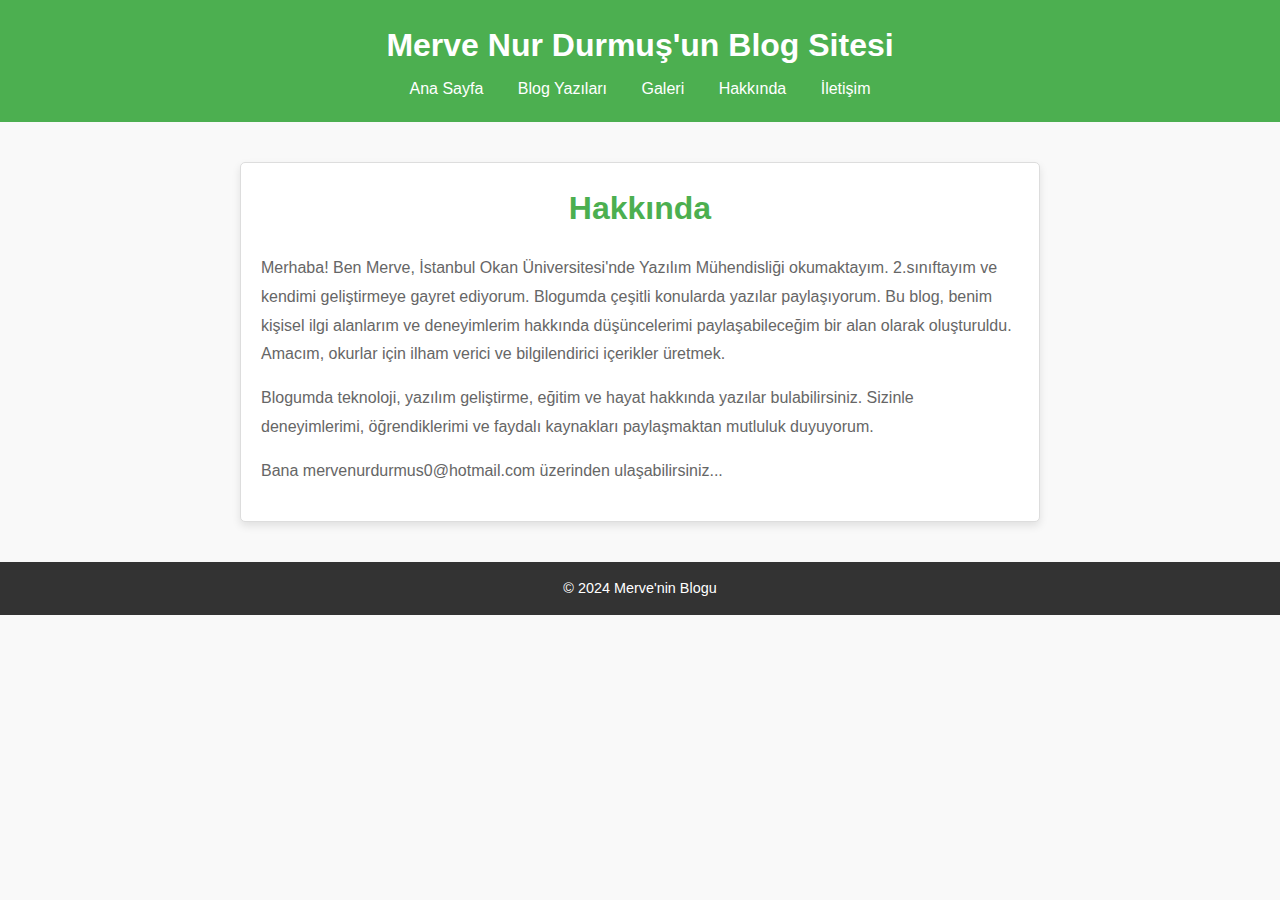
==== Mervos/about.html @ c5c3dea0 "Add files via upload" ====
<!DOCTYPE html>
<html lang="tr">
<head>
    <meta charset="UTF-8">
    <meta name="viewport" content="width=device-width, initial-scale=1.0">
    <title>Merve Nur Durmuş'un Blog Sitesi - Hakkında</title>
    <link rel="stylesheet" href="styles.css">
</head>
<body>
    <header>
        <h1>Merve Nur Durmuş'un Blog Sitesi</h1>
        <nav>
            <a href="index.html">Ana Sayfa</a>
            <a href="blog.html">Blog Yazıları</a>
            <a href="gallery.html">Galeri</a>
            <a href="about.html">Hakkında</a>
            <a href="contact.html">İletişim</a>
        </nav>
    </header>
    <main>
        <section class="about-section">
            <h2>Hakkında</h2>
            <p>Merhaba! Ben Merve, İstanbul Okan Üniversitesi'nde Yazılım Mühendisliği okumaktayım. 2.sınıftayım ve kendimi geliştirmeye gayret ediyorum. Blogumda çeşitli konularda yazılar paylaşıyorum. Bu blog, benim kişisel ilgi alanlarım ve deneyimlerim hakkında düşüncelerimi paylaşabileceğim bir alan olarak oluşturuldu. Amacım, okurlar için ilham verici ve bilgilendirici içerikler üretmek.</p>
            <p>Blogumda teknoloji, yazılım geliştirme, eğitim ve hayat hakkında yazılar bulabilirsiniz. Sizinle deneyimlerimi, öğrendiklerimi ve faydalı kaynakları paylaşmaktan mutluluk duyuyorum.</p>
            <p>Bana mervenurdurmus0@hotmail.com üzerinden ulaşabilirsiniz...</p>
        </section>
    </main>
    <footer>
        <p>&copy; 2024 Merve'nin Blogu</p>
    </footer>
</body>
</html>
---- Mervos/styles.css ----
* {
    margin: 0;
    padding: 0;
    box-sizing: border-box;
}

body {
    font-family: Arial, sans-serif;
    background-color: #f9f9f9;
    color: #333;
    line-height: 1.6;
}


header {
    background-color: #4CAF50; 
    color: white;
    padding: 20px 0;
    text-align: center;
}

header h1 {
    font-size: 2em;
    margin-bottom: 5px;
}

header nav a {
    color: white;
    text-decoration: none;
    padding: 10px 15px;
    font-size: 1em;
}

header nav a:hover {
    background-color: #3e8e41; 
    border-radius: 5px;
}


main {
    padding: 20px;
    max-width: 1000px; 
    margin: 0 auto;
}


#featured-posts {
    text-align: center;
    margin-bottom: 20px;
}

#featured-posts h2 {
    color: #4CAF50;
    margin-bottom: 20px;
    font-size: 1.8em;
}


.blog-post-container {
    display: flex;
    justify-content: space-between;
}


.blog-post {
    background-color: #fff;
    border: 1px solid #ddd;
    border-radius: 5px;
    box-shadow: 0px 4px 8px rgba(0, 0, 0, 0.1);
    width: 48%; 
    padding: 15px;
    margin-bottom: 20px;
}

.blog-title {
    font-weight: bold;
    font-size: 1.5em; 
    color: #329f4a; 
    margin-bottom: 10px;
}

.blog-post p {
    color: #666;
    font-size: 0.95em;
}


#blog-posts {
    max-width: 800px;
    margin: 20px auto;
    padding: 20px;
}

#blog-posts h2 {
    color: #4CAF50;
    text-align: center;
    margin-bottom: 20px;
    font-size: 1.8em;
}

#blog-posts .blog-post {
    width: 100%;
}

.blog-detail {
    max-width: 800px;
    margin: 0 auto;
    padding: 20px;
    background-color: #fff;
    border: 1px solid #ddd;
    border-radius: 5px;
    box-shadow: 0px 4px 8px rgba(0, 0, 0, 0.1);
    text-align: center; 
}

.blog-detail h2 {
    color: #4CAF50; 
    font-size: 2em;
    margin-bottom: 20px;
    text-align: center;
}

.blog-detail p {
    text-align: left; 
    color: #666;
    line-height: 1.8;
    font-size: 1em;
}

.fixed-image {
    position: fixed;
    left: 110px; 
    top: 180px; 
    width: 150px; 
    height: auto;
    border-radius: 0px;
    box-shadow: 0px 0px 0px rgba(0, 0, 0, 0.1);
    z-index: 1; 
}



.about-section {
    max-width: 800px;
    margin: 20px auto;
    padding: 20px;
    background-color: #fff;
    border: 1px solid #ddd;
    border-radius: 5px;
    box-shadow: 0px 4px 8px rgba(0, 0, 0, 0.1);
    text-align: center;
}

.about-section h2 {
    color: #4CAF50; 
    font-size: 2em;
    margin-bottom: 20px;
}

.about-section p {
    color: #666;
    font-size: 1em;
    line-height: 1.8;
    text-align: left;
    margin-bottom: 15px;
}


.gallery-section {
    max-width: 1000px;
    margin: 20px auto;
    padding: 20px;
    background-color: #fff;
    border: 1px solid #ddd;
    border-radius: 5px;
    box-shadow: 0px 4px 8px rgba(0, 0, 0, 0.1);
    text-align: center;
}

.gallery-section h2 {
    color: #4CAF50; 
    font-size: 2em;
    margin-bottom: 20px;
}

.gallery-container {
    display: flex;
    justify-content: space-around;
    flex-wrap: wrap;
    gap: 20px;
}

.gallery-item {
    width: 30%;
    border: 1px solid #ddd;
    border-radius: 5px;
    overflow: hidden;
    box-shadow: 0px 4px 8px rgba(0, 0, 0, 0.1);
    background-color: #f9f9f9;
    text-align: center;
}

.gallery-item img {
    width: 100%;
    height: auto;
    display: block;
}

.gallery-item p {
    padding: 10px;
    font-size: 1em;
    color: #333;
}



.contact-section {
    max-width: 600px;
    margin: 20px auto;
    padding: 20px;
    background-color: #fff;
    border: 1px solid #ddd;
    border-radius: 5px;
    box-shadow: 0px 4px 8px rgba(0, 0, 0, 0.1);
    text-align: center;
}

.contact-section h2 {
    color: #4CAF50; 
    font-size: 2em;
    margin-bottom: 20px;
}

.contact-form {
    display: flex;
    flex-direction: column;
    gap: 15px;
}

.contact-form label {
    font-weight: bold;
    text-align: left;
    margin-bottom: 5px;
}

.contact-form input,
.contact-form textarea {
    width: 100%;
    padding: 10px;
    border: 1px solid #ddd;
    border-radius: 5px;
    font-size: 1em;
}

.contact-form button {
    background-color: #4CAF50;
    color: white;
    border: none;
    padding: 10px 20px;
    font-size: 1em;
    border-radius: 5px;
    cursor: pointer;
    transition: background-color 0.3s;
}

.contact-form button:hover {
    background-color: #3e8e41;
}




footer {
    background-color: #333;
    color: white;
    text-align: center;
    padding: 15px 0;
    position: relative;
    bottom: 0;
    width: 100%;
    font-size: 0.9em;
}


@media (max-width: 768px) {
    header nav a {
        display: block;
        padding: 10px;
        font-size: 0.9em;
    }

    
    .blog-post-container {
        flex-direction: column;
        align-items: center;
    }

    .blog-post {
        width: 100%;
        margin-bottom: 20px;
    }
}
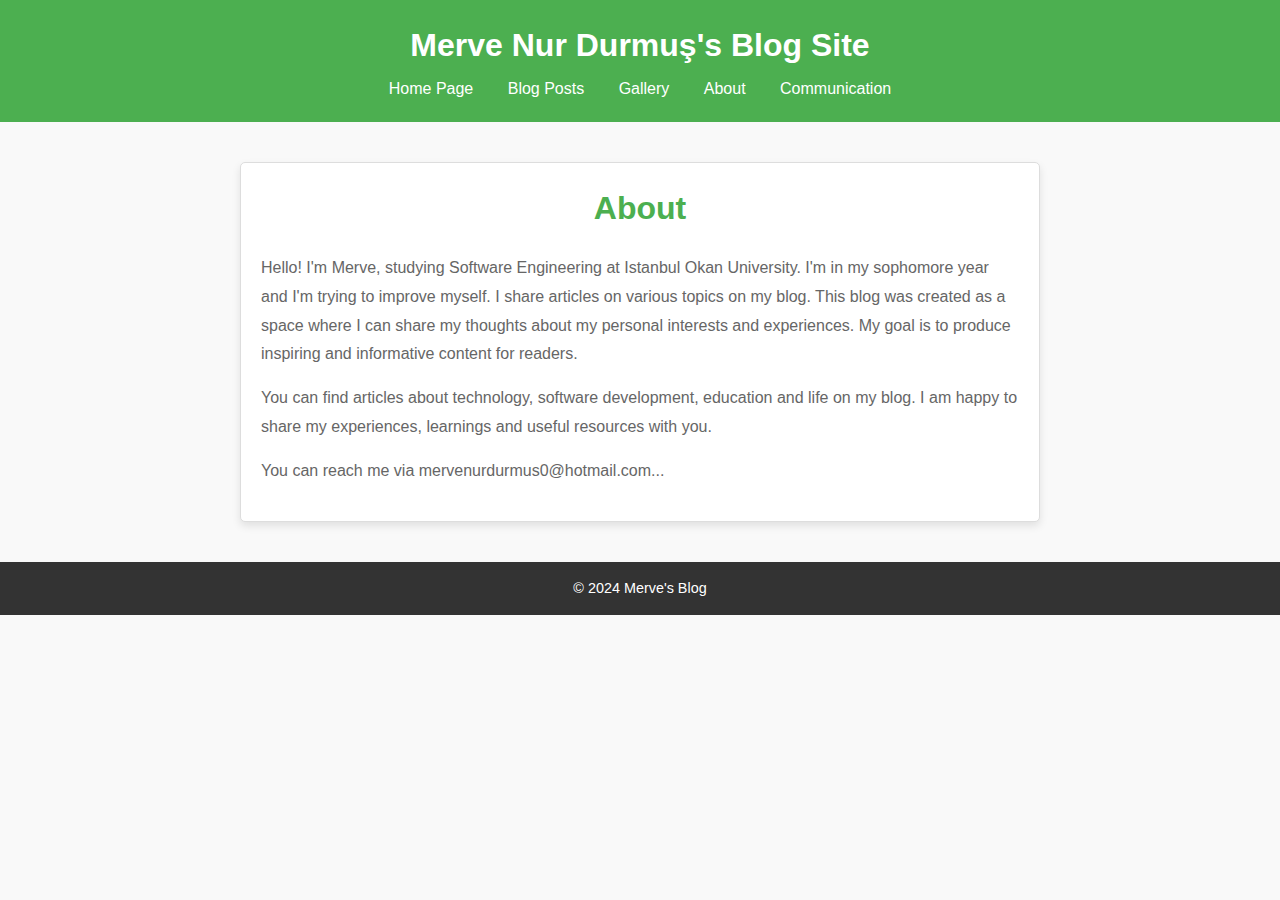
==== commit 2e10e80b: "Add files via upload" ====
--- a/Mervos/about.html
+++ b/Mervos/about.html
@@ -3,30 +3,30 @@
 <head>
     <meta charset="UTF-8">
     <meta name="viewport" content="width=device-width, initial-scale=1.0">
-    <title>Merve Nur Durmuş'un Blog Sitesi - Hakkında</title>
+    <title>Merve Nur Durmuş's Blog Site - Hakkında</title>
     <link rel="stylesheet" href="styles.css">
 </head>
 <body>
     <header>
-        <h1>Merve Nur Durmuş'un Blog Sitesi</h1>
+        <h1>Merve Nur Durmuş's Blog Site</h1>
         <nav>
-            <a href="index.html">Ana Sayfa</a>
-            <a href="blog.html">Blog Yazıları</a>
-            <a href="gallery.html">Galeri</a>
-            <a href="about.html">Hakkında</a>
-            <a href="contact.html">İletişim</a>
+            <a href="index.html">Home Page</a>
+            <a href="blog.html">Blog Posts</a>
+            <a href="gallery.html">Gallery</a>
+            <a href="about.html">About</a>
+            <a href="contact.html">Communication</a>
         </nav>
     </header>
     <main>
         <section class="about-section">
-            <h2>Hakkında</h2>
-            <p>Merhaba! Ben Merve, İstanbul Okan Üniversitesi'nde Yazılım Mühendisliği okumaktayım. 2.sınıftayım ve kendimi geliştirmeye gayret ediyorum. Blogumda çeşitli konularda yazılar paylaşıyorum. Bu blog, benim kişisel ilgi alanlarım ve deneyimlerim hakkında düşüncelerimi paylaşabileceğim bir alan olarak oluşturuldu. Amacım, okurlar için ilham verici ve bilgilendirici içerikler üretmek.</p>
-            <p>Blogumda teknoloji, yazılım geliştirme, eğitim ve hayat hakkında yazılar bulabilirsiniz. Sizinle deneyimlerimi, öğrendiklerimi ve faydalı kaynakları paylaşmaktan mutluluk duyuyorum.</p>
-            <p>Bana mervenurdurmus0@hotmail.com üzerinden ulaşabilirsiniz...</p>
+            <h2>About</h2>
+            <p>Hello! I'm Merve, studying Software Engineering at Istanbul Okan University. I'm in my sophomore year and I'm trying to improve myself. I share articles on various topics on my blog. This blog was created as a space where I can share my thoughts about my personal interests and experiences. My goal is to produce inspiring and informative content for readers.</p>
+            <p>You can find articles about technology, software development, education and life on my blog. I am happy to share my experiences, learnings and useful resources with you.</p>
+            <p>You can reach me via mervenurdurmus0@hotmail.com...</p>
         </section>
     </main>
     <footer>
-        <p>&copy; 2024 Merve'nin Blogu</p>
+        <p>&copy; 2024 Merve's Blog</p>
     </footer>
 </body>
 </html>
